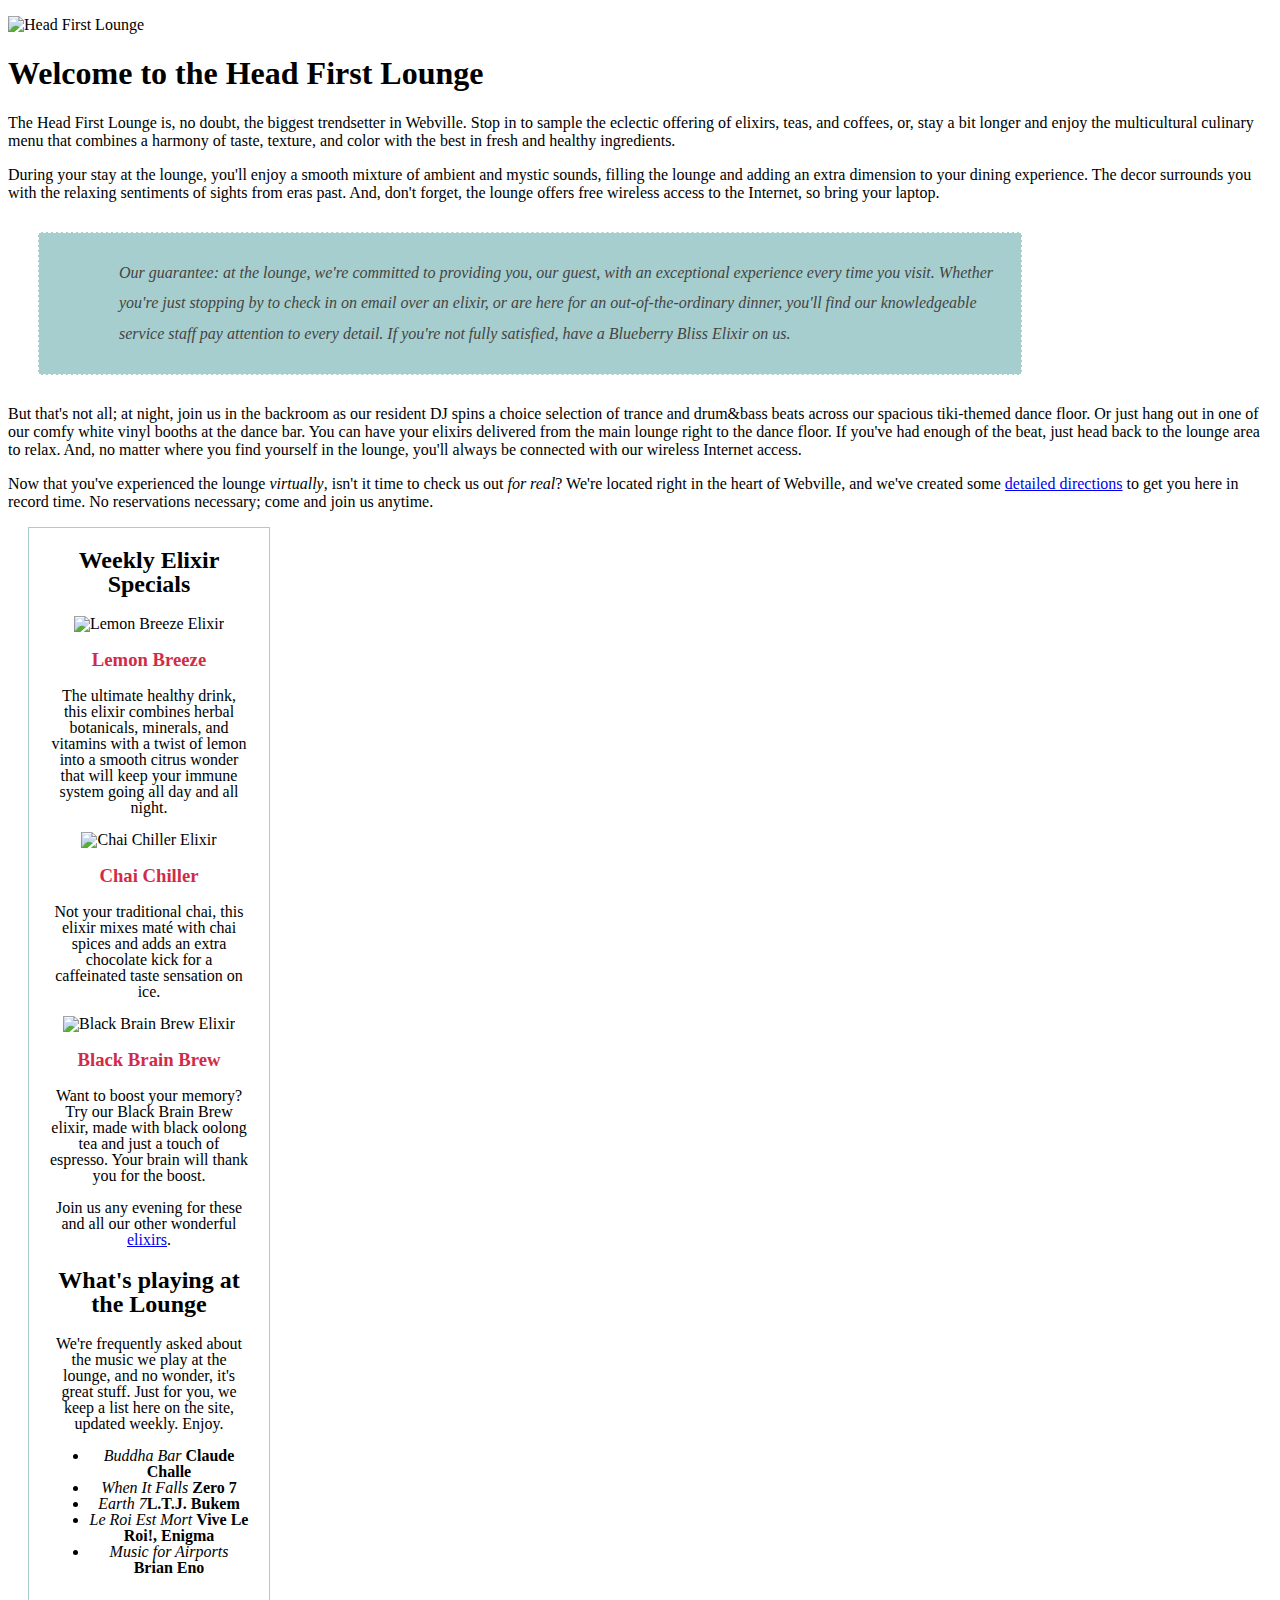
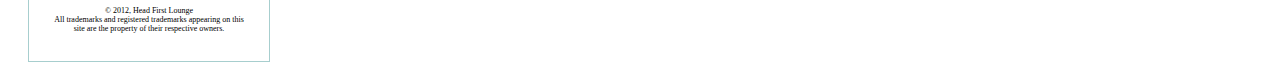
==== lounge/lounge.html @ 068ff27d "Add files via upload" ====
<!DOCTYPE html>
<html>
  <head>
    <meta charset="utf-8">
    <title>Head First Lounge</title>
    <link type="text/css" rel="stylesheet" href="lounge.css">
  </head>
  <body>
 
      
    <p><img src="images/logo.gif" alt="Head First Lounge"></p>
    <h1>Welcome to the Head First Lounge</h1>
    <p>
      The Head First Lounge is, no doubt, the biggest trendsetter in Webville. 
      Stop in to sample the eclectic offering of elixirs, teas, and coffees,
      or, stay a bit longer and enjoy the multicultural culinary menu that 
      combines a harmony of taste, texture, and color with the best in fresh
      and healthy ingredients.  
    </p>

    <p>
      During your stay at the lounge, you'll enjoy a smooth mixture of 
      ambient and mystic sounds, filling the lounge and adding an extra dimension 
      to your dining experience. The decor surrounds you with the relaxing sentiments 
      of sights from eras past. And, don't forget, the lounge offers free wireless 
      access to the Internet, so bring your laptop.  
    </p>

    <p class="guarantee">
      Our guarantee: at the lounge, we're committed to providing you, 
      our guest, with an exceptional experience every time you visit. 
      Whether you're just stopping by to check in on email over an 
      elixir, or are here for an out-of-the-ordinary dinner, you'll 
      find our knowledgeable service staff pay attention to every detail. 
      If you're not fully satisfied, have a Blueberry Bliss Elixir on us.
    </p>

    <p>
      But that's not all; at night, join us in the backroom as our resident 
      DJ spins a choice selection of trance and drum&amp;bass beats across 
      our spacious tiki-themed dance floor. Or just hang out in one of our 
      comfy white vinyl booths at the dance bar. You can have your elixirs 
      delivered from the main lounge right to the dance floor. If you've 
      had enough of the beat, just head back to the lounge area to relax.
      And, no matter where you find yourself in the lounge, you'll always be 
      connected with our wireless Internet access.
    </p>

    <p>
      Now that you've experienced the lounge <em>virtually</em>, isn't 
      it time to check us out <em>for real</em>? We're located right
      in the heart of Webville, and we've created some 
      <a href="about/directions.html"
         title="Detailed Directions to the Lounge">detailed directions</a>	
      to get you here in record time. No reservations necessary; 
      come and join us anytime.
    </p>
    <div id="top">
    <h2>Weekly Elixir Specials</h2>
    <p>
      <img src="images/yellow.gif" alt="Lemon Breeze Elixir">
    </p>
    <h3>Lemon Breeze</h3>
    <p>
      The ultimate healthy drink, this elixir combines
      herbal botanicals, minerals, and vitamins with
      a twist of lemon into a smooth citrus wonder
      that will keep your immune system going all
      day and all night.
    </p>

    <p>
      <img src="images/chai.gif" alt="Chai Chiller Elixir">
    </p>
    <h3>Chai Chiller</h3>
    <p>
      Not your traditional chai, this elixir mixes mat&eacute;
      with chai spices and adds an extra chocolate kick for
      a caffeinated taste sensation on ice.
    </p>

    <p>
      <img src="images/black.gif" alt="Black Brain Brew Elixir">
    </p>
    <h3>Black Brain Brew</h3>
    <p>
      Want to boost your memory?  Try our Black Brain Brew
      elixir, made with black oolong tea and just a touch
      of espresso.  Your brain will thank you for the boost.
    </p>

    <p>
      Join us any evening for these and all our 
      other wonderful 
      <a href="beverages/elixir.html" 
         title="Head First Lounge Elixirs">elixirs</a>.
    </p>

    <h2>What's playing at the Lounge</h2>
    <p>
      We're frequently asked about the music we play at the lounge, and no wonder, 
      it's great stuff. Just for you, we keep a list here on the site, updated weekly. 
      Enjoy.
    </p>
    <ul>
      <li><span class="cd">Buddha Bar</span><span class="artist"> Claude Challe</span></li>
      <li><span class="cd">When It Falls</span> <span class="artist">Zero 7</span></li>
      <li><span class="cd">Earth 7</span><span class="artist">L.T.J. Bukem</span></li>
      <li><span class="cd">Le Roi Est Mort</span> <span class="artist">Vive Le Roi!, Enigma</span></li>
      <li><span class="cd">Music for Airports</span> <span class="artist">Brian Eno</span></li>
    </ul>
    <div id="a">
    <p>
      &copy; 2012, Head First Lounge<br>
      All trademarks and registered trademarks appearing on this site are 
      the property of their respective owners.
    </p>
    </div>
  </body>
</html>
---- lounge/lounge.css ----
.guarantee{
  border-color: black;
  border-width: 1px;
  border-style: dashed;
  background-color: #a7cece;
  padding: 25px;
  margin: 30px;
  line-height: 1.9em;
  font-style: italic;
  font-family: Georgia, 'Times New Roman', Times, serif;
  color: #444444;
  background-image: url(images/background.gif);
  background-repeat: no-repeat;
  background-position: top left;
  border-color: white;
  padding-left: 80px;
  margin-right: 250px;
}
#top
{
  border-width: thin;
  border-style: solid;
  border-color: #a7cece;
  width: 200px;
  padding-right: 20px;
  padding-bottom: 20px;
  padding-left: 20px;
  margin-left: 20px;
  text-align: center;
  background-image: url(images/cocktail.gif);
  background-repeat: repeat-x;
}
#top h2
{
  color: black;
}
#top h3
{
  color: #d12c47;
}
#top
{
  line-height: 1em;
}
 #top
 {
   line-height: 1;
 }
  #a
 {
   font-size: 50%;
   text-align: center;
   line-height: normal;
   margin-top: 30px;
 }
 .cd
 {
   font-style: italic;
 }
 .artist
 {
   font-weight: bold;
 }
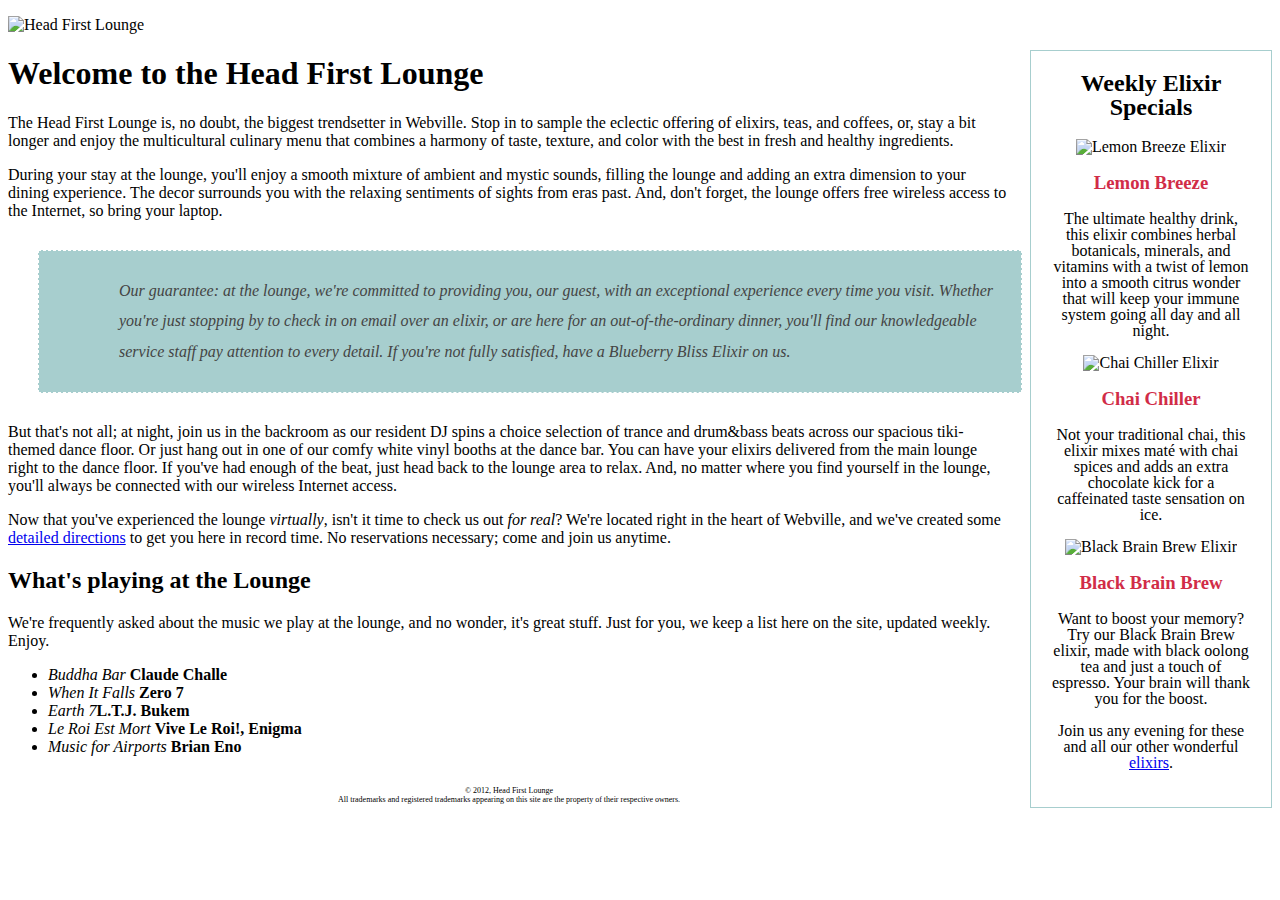
==== commit 67f35afd: "Add files via upload" ====
--- a/lounge/lounge.html
+++ b/lounge/lounge.html
@@ -6,9 +6,51 @@
     <link type="text/css" rel="stylesheet" href="lounge.css">
   </head>
   <body>
- 
-      
     <p><img src="images/logo.gif" alt="Head First Lounge"></p>
+
+    <div id="top">
+      <h2>Weekly Elixir Specials</h2>
+      <p>
+        <img src="images/yellow.gif" alt="Lemon Breeze Elixir">
+      </p>
+      <h3>Lemon Breeze</h3>
+      <p>
+        The ultimate healthy drink, this elixir combines
+        herbal botanicals, minerals, and vitamins with
+        a twist of lemon into a smooth citrus wonder
+        that will keep your immune system going all
+        day and all night.
+      </p>
+  
+      <p>
+        <img src="images/chai.gif" alt="Chai Chiller Elixir">
+      </p>
+      <h3>Chai Chiller</h3>
+      <p>
+        Not your traditional chai, this elixir mixes mat&eacute;
+        with chai spices and adds an extra chocolate kick for
+        a caffeinated taste sensation on ice.
+      </p>
+  
+      <p>
+        <img src="images/black.gif" alt="Black Brain Brew Elixir">
+      </p>
+      <h3>Black Brain Brew</h3>
+      <p>
+        Want to boost your memory?  Try our Black Brain Brew
+        elixir, made with black oolong tea and just a touch
+        of espresso.  Your brain will thank you for the boost.
+      </p>
+  
+      <p>
+        Join us any evening for these and all our 
+        other wonderful 
+        <a href="beverages/elixir.html" 
+           title="Head First Lounge Elixirs">elixirs</a>.
+      </p>
+      </div>
+
+
     <h1>Welcome to the Head First Lounge</h1>
     <p>
       The Head First Lounge is, no doubt, the biggest trendsetter in Webville. 
@@ -55,47 +97,7 @@
       to get you here in record time. No reservations necessary; 
       come and join us anytime.
     </p>
-    <div id="top">
-    <h2>Weekly Elixir Specials</h2>
-    <p>
-      <img src="images/yellow.gif" alt="Lemon Breeze Elixir">
-    </p>
-    <h3>Lemon Breeze</h3>
-    <p>
-      The ultimate healthy drink, this elixir combines
-      herbal botanicals, minerals, and vitamins with
-      a twist of lemon into a smooth citrus wonder
-      that will keep your immune system going all
-      day and all night.
-    </p>
-
-    <p>
-      <img src="images/chai.gif" alt="Chai Chiller Elixir">
-    </p>
-    <h3>Chai Chiller</h3>
-    <p>
-      Not your traditional chai, this elixir mixes mat&eacute;
-      with chai spices and adds an extra chocolate kick for
-      a caffeinated taste sensation on ice.
-    </p>
-
-    <p>
-      <img src="images/black.gif" alt="Black Brain Brew Elixir">
-    </p>
-    <h3>Black Brain Brew</h3>
-    <p>
-      Want to boost your memory?  Try our Black Brain Brew
-      elixir, made with black oolong tea and just a touch
-      of espresso.  Your brain will thank you for the boost.
-    </p>
-
-    <p>
-      Join us any evening for these and all our 
-      other wonderful 
-      <a href="beverages/elixir.html" 
-         title="Head First Lounge Elixirs">elixirs</a>.
-    </p>
-
+  
     <h2>What's playing at the Lounge</h2>
     <p>
       We're frequently asked about the music we play at the lounge, and no wonder, 
--- a/lounge/lounge.css
+++ b/lounge/lounge.css
@@ -29,6 +29,7 @@
   text-align: center;
   background-image: url(images/cocktail.gif);
   background-repeat: repeat-x;
+  float: right;
 }
 #top h2
 {
@@ -45,6 +46,7 @@
  #top
  {
    line-height: 1;
+  
  }
   #a
  {
@@ -52,6 +54,7 @@
    text-align: center;
    line-height: normal;
    margin-top: 30px;
+  
  }
  .cd
  {
@@ -60,4 +63,8 @@
  .artist
  {
    font-weight: bold;
+ }
+ .top
+ {
+  float: right;
  }